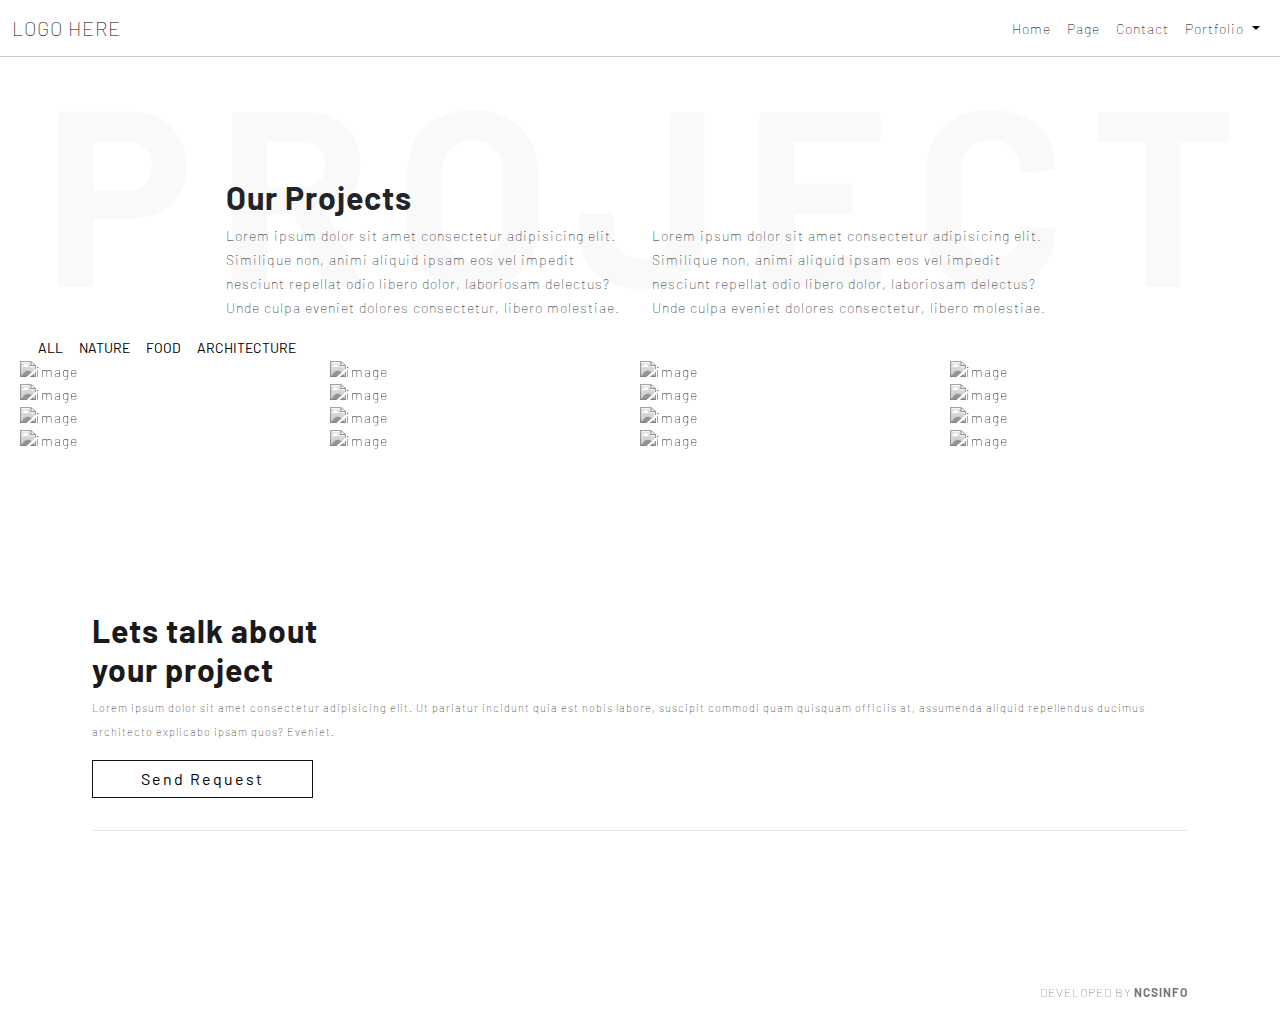
==== project/index.html @ e2e20deb "added page gallery effects" ====
<!DOCTYPE html>
<html>

<head>
  <meta name="viewport" content="width=device-width, initial-scale=1">
  <title>Page</title>
  <link rel="stylesheet" href="https://pro.fontawesome.com/releases/v5.10.0/css/all.css"
    integrity="sha384-AYmEC3Yw5cVb3ZcuHtOA93w35dYTsvhLPVnYs9eStHfGJvOvKxVfELGroGkvsg+p" crossorigin="anonymous" />
  <link rel="stylesheet" href="https://cdn.jsdelivr.net/npm/bootstrap@5.1.3/dist/css/bootstrap.min.css">
  <link rel="stylesheet" href="../css/animate.css">
  <link rel="stylesheet" href="../css/style.css">
  <link rel="stylesheet" href="../owl/assets/owl.carousel.min.css">
  <link rel="stylesheet" href="../owl/assets/owl.theme.default.min.css">
  <link rel="stylesheet" href="../css/juxtapose.css">
</head>

<body>

  <div class="page-wrapper">
    <nav class="navbar navbar-expand-lg navbar-light fixed-top color-transparent">
      <div class="container-fluid">
        <a class="navbar-brand" href="index.html">LOGO HERE</a>
        <button class="navbar-toggler ms-auto" type="button" data-bs-toggle="offcanvas"
          data-bs-target="#offcanvasExample" aria-controls="navbarSupportedContent" aria-expanded="false"
          aria-label="Toggle navigation">
          <span class="navbar-toggler-icon"></span>
        </button>
        <div class="collapse navbar-collapse" id="navbarSupportedContent">
          <ul class="navbar-nav ms-auto mb-2 mb-lg-0">
            <li class="nav-item">
              <a class="nav-link " href="../index.html">Home</a>
            </li>
            <li class="nav-item">
              <a class="nav-link active" aria-current="page" href="../page.html">Page</a>
            </li>
            <li class="nav-item">
              <a class="nav-link" href="../contact.html">Contact</a>
            </li>
            <li class="nav-item dropdown">
              <a class="nav-link dropdown-toggle" href="#" id="navbarDropdown" role="button" data-bs-toggle="dropdown" aria-expanded="false">
                Portfolio
              </a>
              <ul class="dropdown-menu" aria-labelledby="navbarDropdown">
                <li><a class="dropdown-item" href="../project/index.html">Project Page</a></li>
                <li><a class="dropdown-item" href="../project/details.html">Details Page</a></li>
                <li><hr class="dropdown-divider"></li>
                <li><a class="dropdown-item" href="#">Something else here</a></li>
              </ul>
            </li>
          </ul>
        </div>
      </div>
    </nav>

    <div class="offcanvas offcanvas-start" tabindex="-1" id="offcanvasExample" aria-labelledby="offcanvasExampleLabel">
      <div class="offcanvas-header">
        <h5 class="offcanvas-title" id="offcanvasExampleLabel">Offcanvas</h5>
        <button type="button" class="btn-close btn-close-white" data-bs-dismiss="offcanvas" aria-label="Close"></button>
      </div>
      <div class="offcanvas-body">
        <div class="position-absolute top-50 start-50 translate-middle">
          <ul class="offcanvasmenu">
            <li><a href="../index.html">Home</a></li>
            <li><a href="../page.html">Page</a></li>
            <li><a href="../contact.html">Contact</a></li>
            <li class="nav-item dropdown">
              <a class="nav-link dropdown-toggle" href="#" id="navbarDropdown" role="button" data-bs-toggle="dropdown" aria-expanded="false">
                Portfolio
              </a>
              <ul class="dropdown-menu" aria-labelledby="navbarDropdown">
                <li><a class="dropdown-item" href="../project/index.html">Project Page</a></li>
                <li><a class="dropdown-item" href="../project/details.html">Details Page</a></li>
                <li><hr class="dropdown-divider"></li>
                <li><a class="dropdown-item" href="#">Something else here</a></li>
              </ul>
            </li>
          </ul>
        </div>

      </div>
    </div>


    <div class="white-spacer section" data-color="transparent"></div>
    <div class="page-header section" data-color="white">
      <div class="page-title_bg">
        <div class="page-title_bg-split">
          <div class="line wow fadeInUp">P</div>
          <div class="line wow fadeInUp" data-wow-delay="0.3s">R</div>
          <div class="line wow fadeInUp" data-wow-delay="0.5s">O</div>
          <div class="line wow fadeInUp" data-wow-delay="0.7s">J</div>
          <div class="line wow fadeInUp" data-wow-delay="0.9s">E</div>
          <div class="line wow fadeInUp" data-wow-delay="1s">C</div>
          <div class="line wow fadeInUp" data-wow-delay="1.2s">T</div>
        </div>
      </div>


      <div class="page-content">
        <div class="container">
          <div class="row">
            <div class="col-md-6">
              <h2 class="wow fadeInUp">Our Projects</h2>
            </div>
          </div>
          <div class="row wow fadeInUp" data-wow-delay="0.3s">
            <div class="col-md-12 col-lg-6">
              <p>Lorem ipsum dolor sit amet consectetur adipisicing elit. Similique non, animi aliquid ipsam eos vel
                impedit nesciunt repellat odio libero dolor, laboriosam delectus? Unde culpa eveniet dolores
                consectetur, libero molestiae.</p>
              </p>
            </div>
            <div class="col-md-12 col-lg-6">
              <p>Lorem ipsum dolor sit amet consectetur adipisicing elit. Similique non, animi aliquid ipsam eos vel
                impedit nesciunt repellat odio libero dolor, laboriosam delectus? Unde culpa eveniet dolores
                consectetur, libero molestiae.</p>
              </p>
            </div>
          </div>
        </div>
        <div>
          <div class="filter filter-basic">
            <div class="filter-nav">
              <button class=" filter-button" data-filter="">All</button>
              <button class=" filter-button" data-filter="nature">Nature</button>
              <button class=" filter-button" data-filter="food">Food</button>
              <button class=" filter-button" data-filter="architecture">Architecture</button>
            </div>
            <div class="filter-gallery">
              <div class="row">
                <div class="col-md-3 m-0 p-0">
                  <div class="" data-category="nature">
                    <div class="item-content gallery-item">
                      <img src="https://mdbootstrap.com/img/Photos/Lightbox/Thumbnail/img%20(30).jpg" alt="image"
                        class="img-fluid">
                      <div class="img-info-overlay">
                        <div class="img-info-header">My Name Is</div>
                        <div class="img-info-subheader">Position</div>
                      </div>
                    </div>
                  </div>
                </div>
                <div class="col-md-3 m-0 p-0">
                  <div class="" data-category="architecture">
                    <div class="item-content gallery-item">
                      <img src="https://mdbootstrap.com/img/Photos/Lightbox/Thumbnail/img%20(1).jpg" alt="image"
                        class="img-fluid">
                      <div class="img-info-overlay">
                        <div class="img-info-header">My Name Is</div>
                        <div class="img-info-subheader">Position</div>
                      </div>
                    </div>
                  </div>
                </div>
                <div class="col-md-3 m-0 p-0">
                  <div class="" data-category="food">
                    <div class="item-content gallery-item">
                      <img src="https://mdbootstrap.com/img/Photos/Lightbox/Thumbnail/img%20(42).jpg" alt="image"
                        class="img-fluid">
                      <div class="img-info-overlay">
                        <div class="img-info-header">My Name Is</div>
                        <div class="img-info-subheader">Position</div>
                      </div>
                    </div>
                  </div>
                </div>
                <div class="col-md-3 m-0 p-0">
                  <div class="" data-category="architecture">
                    <div class="item-content gallery-item">
                      <img src="https://mdbootstrap.com/img/Photos/Lightbox/Thumbnail/img%20(2).jpg" alt="image"
                        class="img-fluid">
                      <div class="img-info-overlay">
                        <div class="img-info-header">My Name Is</div>
                        <div class="img-info-subheader">Position</div>
                      </div>
                    </div>
                  </div>
                </div>
                <div class="col-md-3 m-0 p-0">
                  <div class="" data-category="nature">
                    <div class="item-content gallery-item">
                      <img src="https://mdbootstrap.com/img/Photos/Lightbox/Thumbnail/img%20(114).jpg" alt="image"
                        class="img-fluid">
                      <div class="img-info-overlay">
                        <div class="img-info-header">My Name Is</div>
                        <div class="img-info-subheader">Position</div>
                      </div>
                    </div>
                  </div>
                </div>
                <div class="col-md-3 m-0 p-0">
                  <div class="" data-category="architecture">
                    <div class="item-content gallery-item">
                      <img src="https://mdbootstrap.com/img/Photos/Lightbox/Thumbnail/img%20(4).jpg" alt="image"
                        class="img-fluid">
                      <div class="img-info-overlay">
                        <div class="img-info-header">My Name Is</div>
                        <div class="img-info-subheader">Position</div>
                      </div>
                    </div>
                  </div>
                </div>
                <div class="col-md-3 m-0 p-0">
                  <div class="" data-category="architecture">
                    <div class="item-content gallery-item">
                      <img src="https://mdbootstrap.com/img/Photos/Lightbox/Thumbnail/img%20(6).jpg" alt="image"
                        class="img-fluid">
                      <div class="img-info-overlay">
                        <div class="img-info-header">My Name Is</div>
                        <div class="img-info-subheader">Position</div>
                      </div>
                    </div>
                  </div>
                </div>
                <div class="col-md-3 m-0 p-0">
                  <div class="" data-category="nature">
                    <div class="item-content gallery-item">
                      <img src="https://mdbootstrap.com/img/Photos/Lightbox/Thumbnail/img%20(115).jpg" alt="image"
                        class="img-fluid">
                      <div class="img-info-overlay">
                        <div class="img-info-header">My Name Is</div>
                        <div class="img-info-subheader">Position</div>
                      </div>
                    </div>
                  </div>
                </div>
                <div class="col-md-3 m-0 p-0">
                  <div class="" data-category="food">
                    <div class="item-content gallery-item">
                      <img src="https://mdbootstrap.com/img/Photos/Lightbox/Thumbnail/img%20(44).jpg" alt="image"
                        class="img-fluid">
                      <div class="img-info-overlay">
                        <div class="img-info-header">My Name Is</div>
                        <div class="img-info-subheader">Position</div>
                      </div>
                    </div>
                  </div>
                </div>
                <div class="col-md-3 m-0 p-0">
                  <div class="" data-category="architecture">
                    <div class="item-content gallery-item">
                      <img src="https://mdbootstrap.com/img/Photos/Lightbox/Thumbnail/img%20(5).jpg" alt="image"
                        class="img-fluid">
                      <div class="img-info-overlay">
                        <div class="img-info-header">My Name Is</div>
                        <div class="img-info-subheader">Position</div>
                      </div>
                    </div>
                  </div>
                </div>
                <div class="col-md-3 m-0 p-0">
                  <div class="" data-category="food">
                    <div class="item-content gallery-item">
                      <img src="https://mdbootstrap.com/img/Photos/Lightbox/Thumbnail/img%20(45).jpg" alt="image"
                        class="img-fluid">
                      <div class="img-info-overlay">
                        <div class="img-info-header">My Name Is</div>
                        <div class="img-info-subheader">Position</div>
                      </div>
                    </div>
                  </div>
                </div>
                <div class="col-md-3 m-0 p-0">
                  <div class="" data-category="food">
                    <div class="item-content gallery-item">
                      <img src="https://mdbootstrap.com/img/Photos/Lightbox/Thumbnail/img%20(46).jpg" alt="image"
                        class="img-fluid">
                      <div class="img-info-overlay">
                        <div class="img-info-header">My Name Is</div>
                        <div class="img-info-subheader">Position</div>
                      </div>
                    </div>
                  </div>
                </div>
                <div class="col-md-3 m-0 p-0">
                  <div class="" data-category="food">
                    <div class="item-content gallery-item">
                      <img src="https://mdbootstrap.com/img/Photos/Lightbox/Thumbnail/img%20(47).jpg" alt="image"
                        class="img-fluid">
                      <div class="img-info-overlay">
                        <div class="img-info-header">My Name Is</div>
                        <div class="img-info-subheader">Position</div>
                      </div>
                    </div>
                  </div>
                </div>
                <div class="col-md-3 m-0 p-0">
                  <div class="" data-category="nature">
                    <div class="item-content gallery-item">
                      <img src="https://mdbootstrap.com/img/Photos/Lightbox/Thumbnail/img%20(111).jpg" alt="image"
                        class="img-fluid">
                      <div class="img-info-overlay">
                        <div class="img-info-header">My Name Is</div>
                        <div class="img-info-subheader">Position</div>
                      </div>
                    </div>
                  </div>
                </div>
                <div class="col-md-3 m-0 p-0">
                  <div class="" data-category="architecture">
                    <div class="item-content gallery-item">
                      <img src="https://mdbootstrap.com/img/Photos/Lightbox/Thumbnail/img%20(3).jpg" alt="image"
                        class="img-fluid">
                      <div class="img-info-overlay">
                        <div class="img-info-header">My Name Is</div>
                        <div class="img-info-subheader">Position</div>
                      </div>
                    </div>
                  </div>
                </div>
                <div class="col-md-3 m-0 p-0">
                  <div class="" data-category="nature">
                    <div class="item-content gallery-item">
                      <img src="https://mdbootstrap.com/img/Photos/Lightbox/Thumbnail/img%20(112).jpg" alt="image"
                        class="img-fluid">
                      <div class="img-info-overlay">
                        <div class="img-info-header">My Name Is</div>
                        <div class="img-info-subheader">Position</div>
                      </div>
                    </div>
                  </div>
                </div>
              </div>
            </div>
          </div>
        </div>
      </div>
    </div>

    <div class="page-footer">
      <div class="container-fluid">
        <div class="row">
          <div class="col md-12">
            <h2 class="wow fadeInUp">Lets talk about <br>your project</h2>
            <p class="wow fadeInUp">Lorem ipsum dolor sit amet consectetur adipisicing elit. Ut pariatur incidunt quia
              est nobis labore, suscipit commodi quam quisquam officiis at, assumenda aliquid repellendus ducimus
              architecto explicabo ipsam quos? Eveniet.</p>

            <button class="btn btn-empire">Send Request</button>
          </div>

        </div>
        <div class="row">
          <div class="col-md-12">
            <div class="footer-link">
              <ul class="footer-lists wow fadeInUp">
                <li><a href="#">Privacy Policy</a></li>
                <li><a href="#">Term of use</a></li>
              </ul>
            </div>
            <div class="footer-copy">
              <div class="footer-address wow fadeInUp">
                <p>Lorem ipsum dolor sit amet consectetur adipisicing elit. Distinctio sapiente adipisci nulla ex
                  voluptas expedita tempore illo ad, molestias, aspernatur ea alias iusto incidunt eaque nostrum, minima
                  vitae! Doloribus, dolores.</p>
                <div class="copyright">
                  COPYRIGHT 2021. ALL RIGHTS RESERVED
                </div>
              </div>
              <div class="footer-dev">Developed By<span> NCSINFO</span></div>
            </div>
          </div>

        </div>
      </div>
    </div>
  </div> <!-- End of Wrapper-->


  <script src="https://code.jquery.com/jquery-3.6.0.min.js"
    integrity="sha256-/xUj+3OJU5yExlq6GSYGSHk7tPXikynS7ogEvDej/m4=" crossorigin="anonymous"></script>
  <script src="https://cdn.jsdelivr.net/npm/bootstrap@5.1.3/dist/js/bootstrap.bundle.min.js"></script>
  <script src="../js/wow.min.js"></script>
  <script src="../js/script.js"></script>
  <script>
    wow = new WOW({
      animateClass: 'animated',
      offset: 100,
      callback: function (box) {
        console.log("WOW: animating <" + box.tagName.toLowerCase() + ">")
      }
    });
    wow.init();
  </script>

  <script>
    $('.filter-button').on('click', (e) => {
      const filter = $(e.target).attr('data-filter');
      console.log(filter);



      // $('.filter-button').removeClass('active');


      const items = $('.item-content').parent();
      for (item of items) {
        if (filter == '') {

          $(item).addClass('wow fadeIn');
          $(item).parent().addClass('wow fadeIn');
          $(item).removeClass('d-none');
          $(item).parent().removeClass('d-none');


          console.log('x');


        } else if ($(item).attr('data-category') == filter) {
          $(item).addClass('wow fadeIn');
          $(item).parent().addClass('wow fadeIn');
          $(item).removeClass('d-none');
          $(item).parent().removeClass('d-none');



        } else {
          $(item).addClass('d-none');
          $(item).parent().addClass('d-none');
          $(item).removeClass('wow fadeIn');
          $(item).parent().removeClass('wow fadeIn');
        }
      }
    });
  </script>
</body>

</html>
---- css/style.css ----
@import url("https://fonts.googleapis.com/css2?family=Advent+Pro:wght@100;400;700&display=swap");
@import url("https://fonts.googleapis.com/css2?family=Barlow:wght@100;400;700&display=swap");
/*===================================
  * Owl Carousel
  ===================================*/
.owl-full .item {
  height: 100vh;
  background-position: center;
  background-repeat: no-repeat;
  background-size: cover;
  background-blend-mode: multiply;
  background-color: rgba(0, 0, 0, 0.7);
  color: white;
}

.video-overlay {
  height: 100%;
  width: 100%;
  overflow: hidden;
}

.video-overlay video {
  -webkit-transform: scale(1.2);
          transform: scale(1.2);
}

.slider-overlay {
  position: absolute;
  top: 0;
  left: 0;
  height: 100%;
  width: 100%;
  -webkit-transition: 0.2s;
  transition: 0.2s;
}

.slider-overlay .slider-title {
  position: fixed;
  top: 20%;
  left: 10%;
}

.slider-overlay .slider-title h1 {
  font-size: 30px;
  font-weight: 700;
  -webkit-transition: 0.3s;
  transition: 0.3s;
}

.slider-overlay .slider-title h4 {
  -webkit-transition: 0.5s;
  transition: 0.5s;
  font-size: 16px;
}

.slider-hero .owl-dots .owl-dot button {
  text-align: center;
}

@media screen and (min-width: 768px) {
  .slider-overlay .slider-title {
    position: fixed;
    top: 40%;
    left: 10%;
  }
  .slider-overlay .slider-title h1 {
    font-size: 63px;
    font-weight: 700;
  }
  .clickHold {
    background: url(https://yodezeen.com/wp-content/uploads/2020/03/1.jpg);
    background-size: cover;
    background-position: center;
    background-clip: text;
    -webkit-background-clip: text;
    -webkit-text-fill-color: transparent;
  }
  .slider-overlay-clicked {
    background-color: white;
    color: black;
  }
  .slider-overlay-clicked h4 {
    letter-spacing: 5px;
  }
}

.slider-hero .owl-item.active h1 {
  -webkit-animation-duration: 1s;
  animation-duration: 1s;
  -webkit-animation-fill-mode: both;
  animation-fill-mode: both;
  -webkit-animation-name: fadeInDown;
          animation-name: fadeInDown;
  -webkit-animation-delay: 0.3s;
          animation-delay: 0.3s;
}

.slider-hero .owl-item.active h2 {
  -webkit-animation-duration: 1s;
  animation-duration: 1s;
  -webkit-animation-fill-mode: both;
  animation-fill-mode: both;
  -webkit-animation-name: fadeInDown;
          animation-name: fadeInDown;
  -webkit-animation-delay: 0.3s;
          animation-delay: 0.3s;
}

.slider-hero .owl-item.active h4 {
  -webkit-animation-duration: 1s;
  animation-duration: 1s;
  -webkit-animation-fill-mode: both;
  animation-fill-mode: both;
  -webkit-animation-name: fadeInUp;
          animation-name: fadeInUp;
  -webkit-animation-delay: 0.3s;
          animation-delay: 0.3s;
}

.slider-hero .owl-item.active .line {
  -webkit-animation-duration: 1s;
  animation-duration: 1s;
  -webkit-animation-fill-mode: both;
  animation-fill-mode: both;
  -webkit-animation-name: fadeInLeft;
          animation-name: fadeInLeft;
  -webkit-animation-delay: 0.3s;
          animation-delay: 0.3s;
}

.slider-hero .owl-dots {
  position: absolute;
  bottom: 5%;
  right: 5%;
}

.slider-hero .owl-dots .owl-dot {
  margin: 0px 5px;
}

.slider-hero .owl-dots .owl-dot button {
  background: none;
  border: none;
  padding: 0;
  color: #ffffff;
  font-size: 14px;
  cursor: pointer;
  opacity: 0.6;
  text-align: left;
}

.slider-hero .owl-dots .owl-dot button:focus {
  outline: none;
}

.slider-hero .owl-dots .owl-dot.active button {
  color: #ffffff;
  opacity: 1;
}

.slider-hero .owl-nav {
  position: absolute;
  bottom: 10%;
  right: 10%;
  background-color: orange;
}

.slider-page-gallery {
  position: relative;
  padding-top: 3rem;
  padding-bottom: 2rem;
}

.slider-page-gallery .owl-nav {
  display: -webkit-box;
  display: -ms-flexbox;
  display: flex;
  -webkit-box-align: center;
      -ms-flex-align: center;
          align-items: center;
  -webkit-box-pack: justify;
      -ms-flex-pack: justify;
          justify-content: space-between;
}

.slider-page-gallery .owl-nav button.owl-prev span {
  font-size: 30px;
}

.slider-page-gallery .owl-nav button.owl-next span {
  font-size: 30px;
}

.slider-page-gallery .owl-dots {
  display: -webkit-box;
  display: -ms-flexbox;
  display: flex;
  -webkit-box-pack: center;
      -ms-flex-pack: center;
          justify-content: center;
  margin-top: -25px;
  -webkit-box-align: center;
      -ms-flex-align: center;
          align-items: center;
}

.slider-page-gallery .owl-dots .owl-dot button {
  background: none;
  border: none;
  padding: 0 10px;
  color: #111111;
  font-size: 14px;
  cursor: pointer;
  opacity: 0.6;
  text-align: left;
}

.slider-page-gallery .owl-dots .owl-dot button:focus {
  outline: none;
}

.slider-page-gallery .owl-dots .owl-dot.active button {
  color: #111111;
  opacity: 1;
}

/*=============================
*           Company Lists
==============================*/
.company_bg {
  background-size: cover;
  background-repeat: no-repeat;
  height: 300px;
  width: 100%;
  min-height: 200px;
  background-position: center;
  -webkit-transition: 1s;
  transition: 1s;
  background-blend-mode: multiply;
  background-color: rgba(0, 0, 0, 0.7);
}

.carousel-item img {
  width: 100%;
}

.company {
  margin: 0;
}

.company_lists {
  position: absolute;
  top: 0;
  left: 0;
  height: 100%;
  width: 100%;
  overflow: hidden;
}

.company_lists .company_list--item {
  display: block;
  width: 100%;
  height: calc(100% / 3);
  position: relative;
}

.company_lists .card_mask {
  position: absolute;
  top: 0;
  left: 0;
  width: 100%;
  height: 100%;
  z-index: 2;
}

.company_lists .company_list--info {
  position: absolute;
  top: 50%;
  left: 5%;
  z-index: 3;
  -webkit-transform: translate(0, -50%);
          transform: translate(0, -50%);
  color: white;
}

.company_lists .company_list--info h2 {
  font-weight: 700;
}

.company_lists .company_list--info h5 {
  font-weight: 100;
  font-size: 12px;
  text-transform: uppercase;
}

@media screen and (min-width: 1200px) {
  h2 {
    font-weight: 700;
  }
  .title_bg {
    height: 100vh;
  }
  .title_bg-split {
    left: 50%;
    top: 50%;
    -webkit-transform: translate(-50%, -50%);
            transform: translate(-50%, -50%);
  }
  .title_bg-split .line {
    font-size: 300px !important;
    margin: 0 20PX;
  }
  .wrapper {
    padding: 150px;
  }
  .company__inner {
    position: relative;
    height: 100vh;
  }
  .company_bg {
    height: 100vh;
    position: absolute;
    top: 0;
    left: 0;
    width: 100%;
    opacity: 0;
    -webkit-transition: opacity 0.5s ease;
    transition: opacity 0.5s ease;
  }
  .company_img_active {
    opacity: 1;
    -webkit-transition: 0.5s;
    transition: 0.5s;
  }
  .company_lists {
    font-size: 0;
    letter-spacing: 0;
    width: 100%;
    position: absolute;
    top: 0;
    left: 0;
    z-index: 2;
    height: 100%;
    padding-left: 0;
    padding-right: 0;
  }
  .company_lists .company_list--item {
    display: inline-block;
    width: calc(100% / 3);
    height: 100%;
    position: relative;
    overflow: hidden;
    -webkit-backface-visibility: hidden;
    backface-visibility: hidden;
    background-position: center;
    background-size: cover;
  }
  .company_lists .company_list--item:first-child {
    border-right: 0.5px solid rgba(255, 255, 255, 0.3);
  }
  .company_lists .company_list--item:last-child {
    border-left: 0.5px solid rgba(255, 255, 255, 0.3);
  }
  .company_lists .company_list--item:hover {
    -webkit-transition: 2s;
    transition: 2s;
  }
  .company_lists .company_list--item_bg {
    top: 0;
    left: 0;
    width: 300%;
    height: 100%;
    z-index: -2;
    -webkit-transition: opacity 1s ease;
    transition: opacity 1s ease;
    overflow: hidden;
    opacity: 1;
    background-size: 100%;
    background-repeat: no-repeat;
    background-blend-mode: multiply;
    background-color: rgba(0, 0, 0, 0.7);
  }
  .company_lists .company_list--item_bg:first-child {
    background-position: right;
  }
  .company_lists .company_list--item_bg:nth-child(1) {
    background-position: center;
  }
  .company_lists .company_list--item_bg:last-child {
    background-position: right;
  }
  .company_lists .company_list--info {
    width: 100%;
    text-align: center;
    color: #fff;
    min-height: 62px;
    -webkit-transition: opacity 0.5s ease;
    transition: opacity 0.5s ease;
    position: absolute;
    top: calc(50% - 16px);
    left: 0;
    padding: 0 30px;
  }
  .company_list--item:after {
    content: '';
    position: absolute;
    top: 0;
    left: calc((100% / 3) * 2);
    width: 1px;
    height: 100%;
    background-color: rgba(255, 255, 255, 0);
    z-index: 3;
    -webkit-transition: all 0.5s ease;
    transition: all 0.5s ease;
  }
  .company_list--item:before {
    content: '';
    position: absolute;
    top: 0;
    left: calc(100% / 3);
    width: 1px;
    height: 100%;
    background-color: rgba(255, 255, 255, 0);
    z-index: 3;
    -webkit-transition: all 0.5s ease;
    transition: all 0.5s ease;
  }
}

/*=============================
*           Career
==============================*/
.career_title {
  font-weight: 700;
  letter-spacing: 0;
}

.career_position {
  letter-spacing: 1px;
}

/*=================================
*   Navigation Effects
=================================*/
.navbar {
  background-color: transparent;
  -webkit-transition: 0.5s;
  transition: 0.5s;
}

/* panel styles */
.panel {
  /* min height incase content is higher than window height */
  min-height: 100vh;
  display: -webkit-box;
  display: -ms-flexbox;
  display: flex;
  -ms-flex-pack: distribute;
      justify-content: space-around;
  -webkit-box-align: center;
      -ms-flex-align: center;
          align-items: center;
  font-family: sans-serif;
  /* outline: 10px solid hotpink; */
  /* turn above on to see the edge of panels */
}

/* colours */
.color-white {
  background-color: #ffffff;
  border-bottom: 0.5px solid rgba(0, 0, 0, 0.2);
}

.color-white a {
  color: black !important;
}

.color-black {
  background-color: #111111 !important;
  border-bottom: 0.5px solid rgba(0, 0, 0, 0.8);
}

.color-black a {
  color: white !important;
}

.color-transparent {
  background-color: transparent;
}

.page-header {
  margin-top: 3rem;
}

.page-title_bg {
  position: relative;
}

.page-title_bg .page-title_bg-split {
  display: none;
}

.white-spacer {
  padding-top: 150px;
}

.section {
  padding-right: 2rem;
  padding-left: 2rem;
}

.section-full-width {
  padding-right: 0;
  padding-left: 0;
}

.section-auto-height {
  height: auto !important;
}

.page-footer {
  background-color: white;
  color: #1a1a1a;
  padding: 5rem 2rem 1rem 2rem;
  font-size: 11px;
}

.page-footer .footer-link {
  margin-top: 2rem;
  padding-top: 1rem;
  border-top: 1px solid rgba(0, 0, 0, 0.1);
}

.page-footer .footer-link .footer-lists {
  margin-left: -30px;
}

.page-footer .footer-link .footer-lists li {
  display: block;
  padding-right: 5px;
  font-size: 11px;
}

.page-footer .footer-link .footer-lists li a {
  text-decoration: none;
  color: #111111;
}

.page-footer .footer-copy {
  display: block;
}

.page-footer .footer-copy .footer-dev {
  font-size: 12px;
  font-weight: 100;
  opacity: 0.6;
  text-transform: uppercase;
}

.page-footer .footer-copy .footer-dev span {
  font-weight: 700;
}

.gallery-item {
  position: relative;
  overflow: hidden !important;
}

.gallery-item img {
  -webkit-filter: grayscale(100%);
          filter: grayscale(100%);
  -webkit-transition: 0.3s ease-in-out;
  transition: 0.3s ease-in-out;
}

.gallery-item .img-info-overlay {
  position: absolute;
  bottom: -50px;
  left: 10px;
  color: white;
  -webkit-transition: 0.5s ease-in-out;
  transition: 0.5s ease-in-out;
  overflow: hidden;
}

.gallery-item .img-info-overlay .img-info-header {
  font-weight: 700;
}

.gallery-item .img-info-overlay .img-info-subheader {
  font-weight: 400;
  color: grey;
}

.gallery-item:hover img {
  -webkit-filter: grayscale(0);
          filter: grayscale(0);
}

.gallery-item:hover .img-info-overlay {
  bottom: 10px;
}

@media screen and (min-width: 768px) {
  .white-spacer {
    padding-top: 50px;
  }
  .page-header {
    margin-top: 3rem;
  }
  .page-title_bg {
    display: -webkit-box;
    display: -ms-flexbox;
    display: flex;
    position: absolute;
    left: 0;
    top: 0;
    z-index: -1;
    opacity: .02;
    width: 100%;
    color: #000000;
    -webkit-box-pack: justify;
        -ms-flex-pack: justify;
            justify-content: space-between;
  }
  .page-title_bg::before {
    content: "";
    margin-left: 2rem;
  }
  .page-title_bg::after {
    content: "";
    margin-right: 2rem;
  }
  .page-title_bg .page-title_bg-split {
    display: block;
  }
  .page-title_bg .line {
    display: inline-block;
    font-size: 185px;
    padding: 0 10px;
    font-weight: 700;
  }
  h2 {
    font-weight: 700;
  }
  .page-content {
    padding-top: 5rem;
    padding-bottom: 5rem;
  }
  .page-content .container {
    width: 70%;
  }
  .page-footer {
    padding: 5rem 5rem 1rem 5rem;
  }
  .page-footer .footer-copy {
    display: -webkit-box;
    display: -ms-flexbox;
    display: flex;
    -webkit-box-pack: justify;
        -ms-flex-pack: justify;
            justify-content: space-between;
    -webkit-box-align: end;
        -ms-flex-align: end;
            align-items: flex-end;
  }
  .page-footer .footer-copy .footer-address {
    max-width: 500px;
  }
}

@media screen and (min-width: 900px) {
  .page-title_bg .line {
    font-size: 200px;
  }
}

@media screen and (min-width: 1000px) {
  .page-title_bg .line {
    font-size: 250px;
    letter-spacing: 10px;
  }
}

@media screen and (min-width: 1200px) {
  .page-title_bg .line {
    font-size: 250px;
    letter-spacing: 0;
  }
}

/*=============================
*           Footer
==============================*/
.contact-footer {
  height: 100vh;
  background-color: #111111 !important;
}

footer {
  overflow: hidden;
  position: relative;
  background-color: #111111;
  color: white;
  display: block;
}

footer .footer_content {
  padding-top: 3rem;
  padding-bottom: 3rem;
  border-bottom: 1px solid #303030;
  margin-bottom: 3rem;
}

footer .footer_content h5 {
  font-size: 12px;
  color: #303030;
}

footer .footer_content .footer-info {
  font-size: 12px;
  color: white;
}

footer .header-split {
  font-size: 30px;
  font-weight: 400;
  letter-spacing: 0;
}

footer .footer__maps {
  background-color: #111111;
  overflow: hidden;
}

footer .footer__maps .cssmap-container {
  position: absolute;
  bottom: 10%;
  right: 0;
  opacity: 0.1;
  pointer-events: none;
}

footer .footer__maps #demo-markers {
  display: none;
}

footer .footer_copy {
  background: -webkit-gradient(linear, left bottom, left top, from(#111111), color-stop(50%, #111111), color-stop(70%, rgba(17, 17, 17, 0.9)), to(rgba(17, 17, 17, 0)));
  background: linear-gradient(to top, #111111 0%, #111111 50%, rgba(17, 17, 17, 0.9) 70%, rgba(17, 17, 17, 0) 100%);
  font-size: 12px;
  letter-spacing: 2px;
}

footer .footer_copy h4 {
  font-size: 12px;
  text-transform: uppercase;
}

footer .footer_copy h5 {
  font-size: 12px;
  color: #303030;
}

footer .footer_copy .footer-info {
  font-size: 12px;
  color: white;
}

footer .footer-title,
footer .footer-info {
  cursor: pointer;
}

@media screen and (min-width: 548px) {
  .cssmap-650 .continents {
    height: 100px;
    overflow: hidden;
  }
}

@media screen and (max-width: 767px) {
  .footer {
    position: relative;
  }
  .footer .footer__maps {
    position: relative;
    height: 200px;
    overflow: hidden !important;
    overflow: hidden;
  }
  .footer .footer__maps .cssmap-container {
    position: absolute;
    right: 0;
    opacity: 0.1;
    pointer-events: none;
  }
  .cssmap-650 .continents {
    height: 174px;
  }
}

@media screen and (min-width: 768px) {
  .footer {
    position: relative;
  }
  .footer .footer__maps {
    position: relative;
    height: 170px;
    overflow: hidden !important;
    overflow: hidden;
  }
  .footer .footer__maps .cssmap-container {
    position: absolute;
    right: 0;
    opacity: 0.1;
    pointer-events: none;
  }
  .cssmap-650 .continents {
    height: 174px;
  }
}

@media screen and (min-width: 900px) {
  footer {
    padding: 3rem;
    position: relative;
  }
  footer .footer__maps .cssmap-container {
    position: relative;
    pointer-events: inherit;
    opacity: 1;
  }
  footer .footer__maps #demo-markers {
    display: block;
  }
  footer .footer_copy {
    width: 100%;
    background: -webkit-gradient(linear, left bottom, left top, from(#111111), color-stop(50%, #111111), color-stop(70%, rgba(17, 17, 17, 0.9)), to(rgba(17, 17, 17, 0)));
    background: linear-gradient(to top, #111111 0%, #111111 50%, rgba(17, 17, 17, 0.9) 70%, rgba(17, 17, 17, 0) 100%);
    position: absolute;
    left: 0;
    bottom: 0;
    z-index: 5;
  }
  footer .footer_content {
    border-bottom: transparent;
    padding-bottom: 0;
    margin-bottom: 0;
  }
}

body {
  font-family: 'Barlow', sans-serif;
  font-weight: 100;
  letter-spacing: 1px;
  font-size: 14px;
}

p {
  line-height: 1.5rem;
}

.bg-dark {
  background-color: #111111 !important;
}

.offcanvas-start {
  width: 100%;
  background-color: #111111;
}

.offcanvasmenu li {
  list-style-type: none;
  text-align: center;
}

.offcanvasmenu li a {
  text-decoration: none;
  color: white;
  font-size: 25px;
  font-weight: 700;
  letter-spacing: 5px;
}

#hero {
  height: 100vh;
}

.overlay {
  height: 100%;
  width: 100%;
  display: none;
  position: fixed;
  z-index: 1;
  top: 0;
  left: 0;
  background-color: black;
  background-color: rgba(0, 0, 0, 0.9);
}

.overlay-content {
  position: relative;
  top: 25%;
  width: 100%;
  text-align: center;
  margin-top: 30px;
}

.overlay a {
  padding: 8px;
  text-decoration: none;
  font-size: 36px;
  color: #818181;
  display: block;
  -webkit-transition: 0.3s;
  transition: 0.3s;
}

.overlay a:hover,
.overlay a:focus {
  color: #f1f1f1;
}

.overlay .closebtn {
  position: absolute;
  top: 20px;
  right: 45px;
  font-size: 60px;
}

button:focus {
  outline: 0 !important;
}

@media screen and (max-height: 450px) {
  .overlay a {
    font-size: 20px;
  }
  .overlay .closebtn {
    font-size: 40px;
    top: 15px;
    right: 35px;
  }
}

/*=============================
*           SECTION
==============================*/
section {
  position: relative;
  min-height: 100vh;
}

.title_bg {
  height: 100vh;
  position: relative;
}

.title_bg .title_bg-split {
  display: none;
  position: absolute;
  left: 50%;
  top: 20%;
  -webkit-transform: translate(-50%, -20%);
          transform: translate(-50%, -20%);
  z-index: 1;
  opacity: .02;
  width: 100%;
  color: #000000;
  text-align: center;
}

.title_bg .title_bg-split .line {
  display: inline-block;
  font-size: 90px;
  padding: 0 10px;
  font-weight: 700;
}

.about h2,
.career h2 {
  color: #111111 !important;
}

.about p,
.career p {
  color: #111111 !important;
  opacity: 0.6;
}

/*========================
=       Center Items
========================*/
.wrapper-center {
  position: absolute;
  top: 50%;
  left: 50%;
  width: 100%;
  -webkit-transform: translate(-50%, -50%);
          transform: translate(-50%, -50%);
}

@media screen and (min-width: 1000px) {
  .wrapper-center {
    width: 900px;
  }
}

/*=================================
=       Standard Screen Override
==================================*/
@media screen and (min-width: 768px) {
  /*=============================
*           Scroll
==============================*/
  .scroll {
    position: absolute;
    top: 20px;
    left: 50%;
    width: 1px;
    height: 88px;
    z-index: 1000;
    overflow: hidden;
    background-color: #e0e0e0;
  }
  .scroll:before {
    content: '';
    position: absolute;
    width: 100%;
    height: 100%;
    background-color: #e0e0e0;
    top: -100%;
    left: 0;
    z-index: 1001;
  }
  .scroll-animated {
    position: absolute;
    top: -100px;
    left: 50%;
    width: 1px;
    height: 88px;
    z-index: 1000;
    overflow: hidden;
    background-color: #e0e0e0;
    -webkit-animation-name: scroll;
            animation-name: scroll;
    -webkit-animation-duration: 2.2s;
            animation-duration: 2.2s;
    -webkit-animation-timing-function: cubic-bezier(0.15, 0.41, 0.69, 0.94);
            animation-timing-function: cubic-bezier(0.15, 0.41, 0.69, 0.94);
    -webkit-animation-iteration-count: infinite;
            animation-iteration-count: infinite;
  }
  .scroll-animated:before {
    content: '';
    position: absolute;
    width: 100%;
    height: 100%;
    background-color: #e0e0e0;
    top: -100%;
    left: 0;
    z-index: 1001;
  }
  @-webkit-keyframes scroll {
    0% {
      height: 0px;
      opacity: 0;
    }
    10% {
      -webkit-transform: translateY(0);
              transform: translateY(0);
      opacity: 1;
    }
    100% {
      -webkit-transform: translateY(15px);
              transform: translateY(15px);
      height: 88px;
      opacity: 0;
    }
  }
  @keyframes scroll {
    0% {
      height: 0px;
      opacity: 0;
    }
    10% {
      -webkit-transform: translateY(0);
              transform: translateY(0);
      opacity: 1;
    }
    100% {
      -webkit-transform: translateY(15px);
              transform: translateY(15px);
      height: 88px;
      opacity: 0;
    }
  }
  .title_bg .title_bg-split {
    display: block;
  }
  .title_bg .title_bg-split .line {
    font-size: 200px;
  }
  .container {
    max-width: 900px;
    margin: 0 auto;
  }
}

/*=============================
*  Modal Full Screen Override
==============================*/
.modal-dialog .modal-body,
.modal-dialog .modal-header {
  background: #111111;
  border: none;
}

.btn-close {
  color: white !important;
}

.modal-form {
  color: white;
  max-width: 600px;
  position: absolute;
  top: 50%;
  left: 50%;
  -webkit-transform: translate(-50%, -50%);
          transform: translate(-50%, -50%);
}

.modal-form .form-control {
  border-radius: 0 !important;
  background: transparent !important;
  border: 0;
  border-bottom: 0.3px solid #ffffff;
  color: white;
}

.btn {
  outline: none;
  border-radius: 0;
  border-top-color: #111111;
  border-right-color: #111111;
  border-bottom-color: #111111;
  border-left-color: #111111;
}

.btn-empire {
  padding-left: 3rem;
  padding-right: 3rem;
  background-color: transparent;
  color: #000000;
  letter-spacing: 2px;
  outline: 0;
  -webkit-transition: background-color 1s;
  transition: background-color 1s;
}

.btn-empire:hover {
  color: white;
  background-color: #000000;
}

.btn-empire.theme-white {
  color: white;
  border: 1px solid white;
}

.btn-empire.theme-white:hover {
  background-color: white;
  color: #111111;
}

.ml6 {
  position: relative;
  font-weight: 900;
  font-size: 3.3em;
}

.ml6 .text-wrapper {
  position: relative;
  display: inline-block;
  padding-top: 0.2em;
  padding-right: 0.05em;
  padding-bottom: 0.1em;
  overflow: hidden;
}

.ml6 .letter {
  display: inline-block;
  line-height: 1em;
}

/*
  CLick EFFECT
  */
div.clickEffect {
  position: fixed;
  -webkit-box-sizing: border-box;
          box-sizing: border-box;
  border-style: solid;
  border-color: #000000;
  border-radius: 50%;
  -webkit-animation: clickEffect 0.4s ease-out;
          animation: clickEffect 0.4s ease-out;
  z-index: 99999;
}

@-webkit-keyframes clickEffect {
  0% {
    opacity: 1;
    width: 0.5em;
    height: 0.5em;
    margin: -0.25em;
    border-width: 0.5rem;
  }
  100% {
    opacity: 0.2;
    width: 15em;
    height: 15em;
    margin: -7.5em;
    border-width: 0.03rem;
  }
}

@keyframes clickEffect {
  0% {
    opacity: 1;
    width: 0.5em;
    height: 0.5em;
    margin: -0.25em;
    border-width: 0.5rem;
  }
  100% {
    opacity: 0.2;
    width: 15em;
    height: 15em;
    margin: -7.5em;
    border-width: 0.03rem;
  }
}

/**
* Image Compare
*/
.juxtapose img {
  width: 100%;
}

/**
*   Gallery Filter
*/
.filter-button {
  border: none;
  background-color: transparent;
  text-transform: uppercase;
}

.filter-button.active {
  font-weight: 700;
}

/**
* Project Pages
*/
.project-hero {
  background-image: url(https://picsum.photos/1280/1024?pic=3);
  height: 50vh;
  background-size: cover;
  background-position: center;
}

.project-hero .project-header {
  position: relative;
  height: 100%;
  width: 100%;
}

.project-hero .project-header .project-title {
  position: absolute;
  left: 50%;
  bottom: 5%;
  -webkit-transform: translateX(-50%);
          transform: translateX(-50%);
}

.project-hero .project-header .project-title h1 {
  color: white;
  text-shadow: 2px 2px 3px #111111;
}

.centered-content {
  padding-top: 3rem;
  padding-bottom: 3rem;
}

@media screen and (min-width: 768px) {
  .centered-content {
    position: relative;
    height: 100%;
  }
  .centered-content .center-div {
    position: absolute;
    top: 50%;
    left: 0;
    padding: 5rem;
    -webkit-transform: translateY(-50%);
            transform: translateY(-50%);
  }
}
/*# sourceMappingURL=style.css.map */
---- css/juxtapose.css ----
/* juxtapose - v1.2.2 - 2020-09-03
 * Copyright (c) 2020 Alex Duner and Northwestern University Knight Lab
 */
div.juxtapose {
	width: 100%;
	font-family: Helvetica, Arial, sans-serif;
}

div.jx-slider {
	width: 100%;
	height: 100%;
	position: relative;
	overflow: hidden;
	cursor: pointer;
	color: #f3f3f3;
}


div.jx-handle {
	position: absolute;
	height: 100%;
	width: 40px;
	cursor: col-resize;
	z-index: 15;
	margin-left: -20px;
}

.vertical div.jx-handle {
	height: 40px;
	width: 100%;
	cursor: row-resize;
	margin-top: -20px;
	margin-left: 0;
}

div.jx-control {
	height: 100%;
	margin-right: auto;
	margin-left: auto;
	width: 3px;
	background-color: currentColor;
}

.vertical div.jx-control {
	height: 3px;
	width: 100%;
	background-color: currentColor;
	position: relative;
	top: 50%;
	transform: translateY(-50%);
}

div.jx-controller {
	position: absolute;
	margin: auto;
	top: 0;
	bottom: 0;
	height: 60px;
	width: 9px;
	margin-left: -3px;
	background-color: currentColor;
}

.vertical div.jx-controller {
	height: 9px;
	width: 100px;
	margin-left: auto;
	margin-right: auto;
	top: -3px;
	position: relative;
}

div.jx-arrow {
	position: absolute;
	margin: auto;
	top: 0;
	bottom: 0;
	width: 0;
	height: 0;
	transition: all .2s ease;
}

.vertical div.jx-arrow {
	position: absolute;
	margin: 0 auto;
	left: 0;
	right: 0;
	width: 0;
	height: 0;
	transition: all .2s ease;
}


div.jx-arrow.jx-left {
	left: 2px;
	border-style: solid;
	border-width: 8px 8px 8px 0;
	border-color: transparent currentColor transparent transparent;
}

div.jx-arrow.jx-right {
	right: 2px;
	border-style: solid;
	border-width: 8px 0 8px 8px;
	border-color: transparent transparent transparent currentColor;
}

.vertical div.jx-arrow.jx-left {
	left: 0px;
	top: 2px;
	border-style: solid;
	border-width: 0px 8px 8px 8px;
	border-color: transparent transparent currentColor transparent;
}

.vertical div.jx-arrow.jx-right {
	right: 0px;
	top: auto;
	bottom: 2px;
	border-style: solid;
	border-width: 8px 8px 0 8px;
	border-color: currentColor transparent transparent transparent;
}

div.jx-handle:hover div.jx-arrow.jx-left,
div.jx-handle:active div.jx-arrow.jx-left {
	left: -1px;
}

div.jx-handle:hover div.jx-arrow.jx-right,
div.jx-handle:active div.jx-arrow.jx-right {
	right: -1px;
}

.vertical div.jx-handle:hover div.jx-arrow.jx-left,
.vertical div.jx-handle:active div.jx-arrow.jx-left {
	left: 0px;
	top: 0px;
}

.vertical div.jx-handle:hover div.jx-arrow.jx-right,
.vertical div.jx-handle:active div.jx-arrow.jx-right {
	right: 0px;
	bottom: 0px;
}


div.jx-image {
	position: absolute;
	height: 100%;
	display: inline-block;
	top: 0;
	overflow: hidden;
	-webkit-backface-visibility: hidden;
}

.vertical div.jx-image {
	width: 100%;
	left: 0;
	top: auto;
}

div.jx-image img {
	height: 100%;
	width: auto;
	z-index: 5;
	position: absolute;
	margin-bottom: 0;

	max-height: none;
	max-width: none;
	max-height: initial;
	max-width: initial;
}

.vertical div.jx-image img {
	height: auto;
	width: 100%;
}

div.jx-image.jx-left {
	left: 0;
	background-position: left;
}

div.jx-image.jx-left img {
	left: 0;
}

div.jx-image.jx-right {
	right: 0;
	background-position: right;
}

div.jx-image.jx-right img {
	right: 0;
	bottom: 0;
}


.veritcal div.jx-image.jx-left {
	top: 0;
	background-position: top;
}

.veritcal div.jx-image.jx-left img {
	top: 0;
}

.vertical div.jx-image.jx-right {
	bottom: 0;
	background-position: bottom;
}

.veritcal div.jx-image.jx-right img {
	bottom: 0;
}


div.jx-image div.jx-label {
	font-size: 1em;
	padding: .25em .75em;
	position: relative;
	display: inline-block;
	top: 0;
	background-color: #000; /* IE 8 */
	background-color: rgba(0,0,0,.7);
	color: white;
	z-index: 10;
	white-space: nowrap;
	line-height: 18px;
	vertical-align: middle;
}

div.jx-image.jx-left div.jx-label {
	float: left;
	left: 0;
}

div.jx-image.jx-right div.jx-label {
	float: right;
	right: 0;
}

.vertical div.jx-image div.jx-label {
	display: table;
	position: absolute;
}

.vertical div.jx-image.jx-right div.jx-label {
	left: 0;
	bottom: 0;
	top: auto;
}

div.jx-credit {
	line-height: 1.1;
	font-size: 0.75em;
}

div.jx-credit em {
	font-weight: bold;
	font-style: normal;
}


/* Animation */

div.jx-image.transition {
	transition: width .5s ease;
}

div.jx-handle.transition {
	transition: left .5s ease;
}

.vertical div.jx-image.transition {
	transition: height .5s ease;
}

.vertical div.jx-handle.transition {
	transition: top .5s ease;
}

/* Knight Lab Credit */
a.jx-knightlab {
	background-color: #000; /* IE 8 */
	background-color: rgba(0,0,0,.25);
	bottom: 0;
	display: table;
	height: 14px;
	line-height: 14px;
	padding: 1px 4px 1px 5px;
	position: absolute;
	right: 0;
	text-decoration: none;
	z-index: 10;
}

a.jx-knightlab div.knightlab-logo {
	display: inline-block;
	vertical-align: middle;
	height: 8px;
	width: 8px;
	background-color: #c34528;
	transform: rotate(45deg);
	-ms-transform: rotate(45deg);
	-webkit-transform: rotate(45deg);
	top: -1.25px;
	position: relative;
	cursor: pointer;
}

a.jx-knightlab:hover {
	background-color: #000; /* IE 8 */
	background-color: rgba(0,0,0,.35);
}
a.jx-knightlab:hover div.knightlab-logo {
	background-color: #ce4d28;
}

a.jx-knightlab span.juxtapose-name {
	display: table-cell;
	margin: 0;
	padding: 0;
	font-family: Helvetica, Arial, sans-serif;
	font-weight: 300;
	color: white;
	font-size: 10px;
	padding-left: 0.375em;
	vertical-align: middle;
	line-height: normal;
	text-shadow: none;
}

/* keyboard accessibility */
div.jx-controller:focus,
div.jx-image.jx-left div.jx-label:focus,
div.jx-image.jx-right div.jx-label:focus,
a.jx-knightlab:focus {
	background: #eae34a;
	color: #000;
}
a.jx-knightlab:focus span.juxtapose-name{
	color: #000;
	border: none;
}
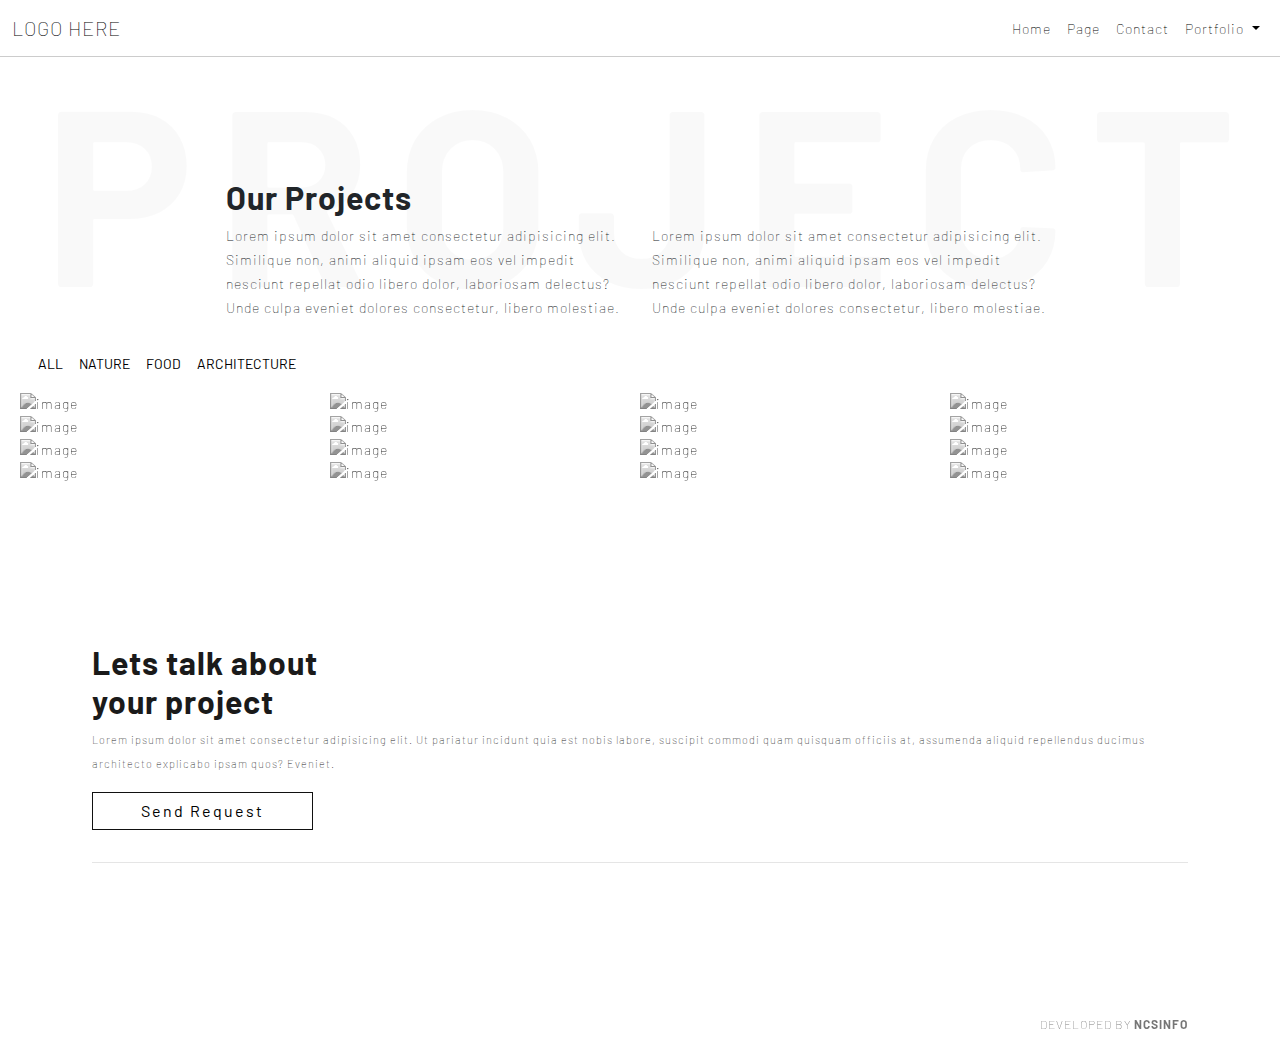
==== commit 20773ab1: "added page gallery effects" ====
--- a/project/index.html
+++ b/project/index.html
@@ -19,9 +19,9 @@
   <div class="page-wrapper">
     <nav class="navbar navbar-expand-lg navbar-light fixed-top color-transparent">
       <div class="container-fluid">
-        <a class="navbar-brand" href="index.html">LOGO HERE</a>
+        <a class="navbar-brand" href="../index.html">LOGO HERE</a>
         <button class="navbar-toggler ms-auto" type="button" data-bs-toggle="offcanvas"
-          data-bs-target="#offcanvasExample" aria-controls="navbarSupportedContent" aria-expanded="false"
+          data-bs-target="#offnavigation" aria-controls="navbarSupportedContent" aria-expanded="false"
           aria-label="Toggle navigation">
           <span class="navbar-toggler-icon"></span>
         </button>
@@ -34,15 +34,15 @@
               <a class="nav-link active" aria-current="page" href="../page.html">Page</a>
             </li>
             <li class="nav-item">
-              <a class="nav-link" href="../contact.html">Contact</a>
+              <a class="nav-link" href="..//contact.html">Contact</a>
             </li>
             <li class="nav-item dropdown">
               <a class="nav-link dropdown-toggle" href="#" id="navbarDropdown" role="button" data-bs-toggle="dropdown" aria-expanded="false">
                 Portfolio
               </a>
               <ul class="dropdown-menu" aria-labelledby="navbarDropdown">
-                <li><a class="dropdown-item" href="../project/index.html">Project Page</a></li>
-                <li><a class="dropdown-item" href="../project/details.html">Details Page</a></li>
+                <li><a class="dropdown-item" href="..//project/index.html">Project Page</a></li>
+                <li><a class="dropdown-item" href="..//project/details.html">Details Page</a></li>
                 <li><hr class="dropdown-divider"></li>
                 <li><a class="dropdown-item" href="#">Something else here</a></li>
               </ul>
@@ -52,9 +52,9 @@
       </div>
     </nav>
 
-    <div class="offcanvas offcanvas-start" tabindex="-1" id="offcanvasExample" aria-labelledby="offcanvasExampleLabel">
+    <div class="offcanvas offcanvas-start" tabindex="-1" id="offnavigation" aria-labelledby="offnavigationLabel">
       <div class="offcanvas-header">
-        <h5 class="offcanvas-title" id="offcanvasExampleLabel">Offcanvas</h5>
+        <h5 class="offcanvas-title" id="offnavigationLabel">Offcanvas</h5>
         <button type="button" class="btn-close btn-close-white" data-bs-dismiss="offcanvas" aria-label="Close"></button>
       </div>
       <div class="offcanvas-body">
@@ -128,7 +128,7 @@
             </div>
             <div class="filter-gallery">
               <div class="row">
-                <div class="col-md-3 m-0 p-0">
+                <div class="col-sm-6 col-md-4 col-lg-3 m-0 p-0">
                   <div class="" data-category="nature">
                     <div class="item-content gallery-item">
                       <img src="https://mdbootstrap.com/img/Photos/Lightbox/Thumbnail/img%20(30).jpg" alt="image"
@@ -140,7 +140,7 @@
                     </div>
                   </div>
                 </div>
-                <div class="col-md-3 m-0 p-0">
+                <div class="col-sm-6 col-md-4 col-lg-3 m-0 p-0">
                   <div class="" data-category="architecture">
                     <div class="item-content gallery-item">
                       <img src="https://mdbootstrap.com/img/Photos/Lightbox/Thumbnail/img%20(1).jpg" alt="image"
@@ -152,7 +152,7 @@
                     </div>
                   </div>
                 </div>
-                <div class="col-md-3 m-0 p-0">
+                <div class="col-sm-6 col-md-4 col-lg-3 m-0 p-0">
                   <div class="" data-category="food">
                     <div class="item-content gallery-item">
                       <img src="https://mdbootstrap.com/img/Photos/Lightbox/Thumbnail/img%20(42).jpg" alt="image"
@@ -164,7 +164,7 @@
                     </div>
                   </div>
                 </div>
-                <div class="col-md-3 m-0 p-0">
+                <div class="col-sm-6 col-md-4 col-lg-3 m-0 p-0">
                   <div class="" data-category="architecture">
                     <div class="item-content gallery-item">
                       <img src="https://mdbootstrap.com/img/Photos/Lightbox/Thumbnail/img%20(2).jpg" alt="image"
@@ -176,7 +176,7 @@
                     </div>
                   </div>
                 </div>
-                <div class="col-md-3 m-0 p-0">
+                <div class="col-sm-6 col-md-4 col-lg-3 m-0 p-0">
                   <div class="" data-category="nature">
                     <div class="item-content gallery-item">
                       <img src="https://mdbootstrap.com/img/Photos/Lightbox/Thumbnail/img%20(114).jpg" alt="image"
@@ -188,7 +188,7 @@
                     </div>
                   </div>
                 </div>
-                <div class="col-md-3 m-0 p-0">
+                <div class="col-sm-6 col-md-4 col-lg-3 m-0 p-0">
                   <div class="" data-category="architecture">
                     <div class="item-content gallery-item">
                       <img src="https://mdbootstrap.com/img/Photos/Lightbox/Thumbnail/img%20(4).jpg" alt="image"
@@ -200,7 +200,7 @@
                     </div>
                   </div>
                 </div>
-                <div class="col-md-3 m-0 p-0">
+                <div class="col-sm-6 col-md-4 col-lg-3 m-0 p-0">
                   <div class="" data-category="architecture">
                     <div class="item-content gallery-item">
                       <img src="https://mdbootstrap.com/img/Photos/Lightbox/Thumbnail/img%20(6).jpg" alt="image"
@@ -212,7 +212,7 @@
                     </div>
                   </div>
                 </div>
-                <div class="col-md-3 m-0 p-0">
+                <div class="col-sm-6 col-md-4 col-lg-3 m-0 p-0">
                   <div class="" data-category="nature">
                     <div class="item-content gallery-item">
                       <img src="https://mdbootstrap.com/img/Photos/Lightbox/Thumbnail/img%20(115).jpg" alt="image"
@@ -224,7 +224,7 @@
                     </div>
                   </div>
                 </div>
-                <div class="col-md-3 m-0 p-0">
+                <div class="col-sm-6 col-md-4 col-lg-3 m-0 p-0">
                   <div class="" data-category="food">
                     <div class="item-content gallery-item">
                       <img src="https://mdbootstrap.com/img/Photos/Lightbox/Thumbnail/img%20(44).jpg" alt="image"
@@ -236,7 +236,7 @@
                     </div>
                   </div>
                 </div>
-                <div class="col-md-3 m-0 p-0">
+                <div class="col-sm-6 col-md-4 col-lg-3 m-0 p-0">
                   <div class="" data-category="architecture">
                     <div class="item-content gallery-item">
                       <img src="https://mdbootstrap.com/img/Photos/Lightbox/Thumbnail/img%20(5).jpg" alt="image"
@@ -248,7 +248,7 @@
                     </div>
                   </div>
                 </div>
-                <div class="col-md-3 m-0 p-0">
+                <div class="col-sm-6 col-md-4 col-lg-3 m-0 p-0">
                   <div class="" data-category="food">
                     <div class="item-content gallery-item">
                       <img src="https://mdbootstrap.com/img/Photos/Lightbox/Thumbnail/img%20(45).jpg" alt="image"
@@ -260,7 +260,7 @@
                     </div>
                   </div>
                 </div>
-                <div class="col-md-3 m-0 p-0">
+                <div class="col-sm-6 col-md-4 col-lg-3 m-0 p-0">
                   <div class="" data-category="food">
                     <div class="item-content gallery-item">
                       <img src="https://mdbootstrap.com/img/Photos/Lightbox/Thumbnail/img%20(46).jpg" alt="image"
@@ -272,7 +272,7 @@
                     </div>
                   </div>
                 </div>
-                <div class="col-md-3 m-0 p-0">
+                <div class="col-sm-6 col-md-4 col-lg-3 m-0 p-0">
                   <div class="" data-category="food">
                     <div class="item-content gallery-item">
                       <img src="https://mdbootstrap.com/img/Photos/Lightbox/Thumbnail/img%20(47).jpg" alt="image"
@@ -284,7 +284,7 @@
                     </div>
                   </div>
                 </div>
-                <div class="col-md-3 m-0 p-0">
+                <div class="col-sm-6 col-md-4 col-lg-3 m-0 p-0">
                   <div class="" data-category="nature">
                     <div class="item-content gallery-item">
                       <img src="https://mdbootstrap.com/img/Photos/Lightbox/Thumbnail/img%20(111).jpg" alt="image"
@@ -296,7 +296,7 @@
                     </div>
                   </div>
                 </div>
-                <div class="col-md-3 m-0 p-0">
+                <div class="col-sm-6 col-md-4 col-lg-3 m-0 p-0">
                   <div class="" data-category="architecture">
                     <div class="item-content gallery-item">
                       <img src="https://mdbootstrap.com/img/Photos/Lightbox/Thumbnail/img%20(3).jpg" alt="image"
@@ -308,7 +308,7 @@
                     </div>
                   </div>
                 </div>
-                <div class="col-md-3 m-0 p-0">
+                <div class="col-sm-6 col-md-4 col-lg-3 m-0 p-0">
                   <div class="" data-category="nature">
                     <div class="item-content gallery-item">
                       <img src="https://mdbootstrap.com/img/Photos/Lightbox/Thumbnail/img%20(112).jpg" alt="image"
--- a/css/style.css
+++ b/css/style.css
@@ -931,6 +931,11 @@
 
 button:focus {
   outline: 0 !important;
+}
+
+img {
+  -webkit-filter: grayscale(90%);
+          filter: grayscale(90%);
 }
 
 @media screen and (max-height: 450px) {
@@ -1253,6 +1258,11 @@
 /**
 *   Gallery Filter
 */
+.filter-nav {
+  margin-top: 1rem;
+  margin-bottom: 1rem;
+}
+
 .filter-button {
   border: none;
   background-color: transparent;
@@ -1294,10 +1304,9 @@
 
 .centered-content {
   padding-top: 3rem;
-  padding-bottom: 3rem;
-}
-
-@media screen and (min-width: 768px) {
+}
+
+@media screen and (min-width: 769px) {
   .centered-content {
     position: relative;
     height: 100%;
@@ -1306,9 +1315,26 @@
     position: absolute;
     top: 50%;
     left: 0;
-    padding: 5rem;
+    padding: 0 5rem;
     -webkit-transform: translateY(-50%);
             transform: translateY(-50%);
   }
 }
+
+.offcanvasmenu .dropdown-menu {
+  background-color: #111111 !important;
+  color: white;
+  border: 0;
+}
+
+.offcanvasmenu .dropdown-item {
+  color: white;
+  text-align: left;
+  padding-left: 2rem;
+  font-size: 20px;
+}
+
+.offcanvasmenu .dropdown-item:hover {
+  color: #111111;
+}
 /*# sourceMappingURL=style.css.map */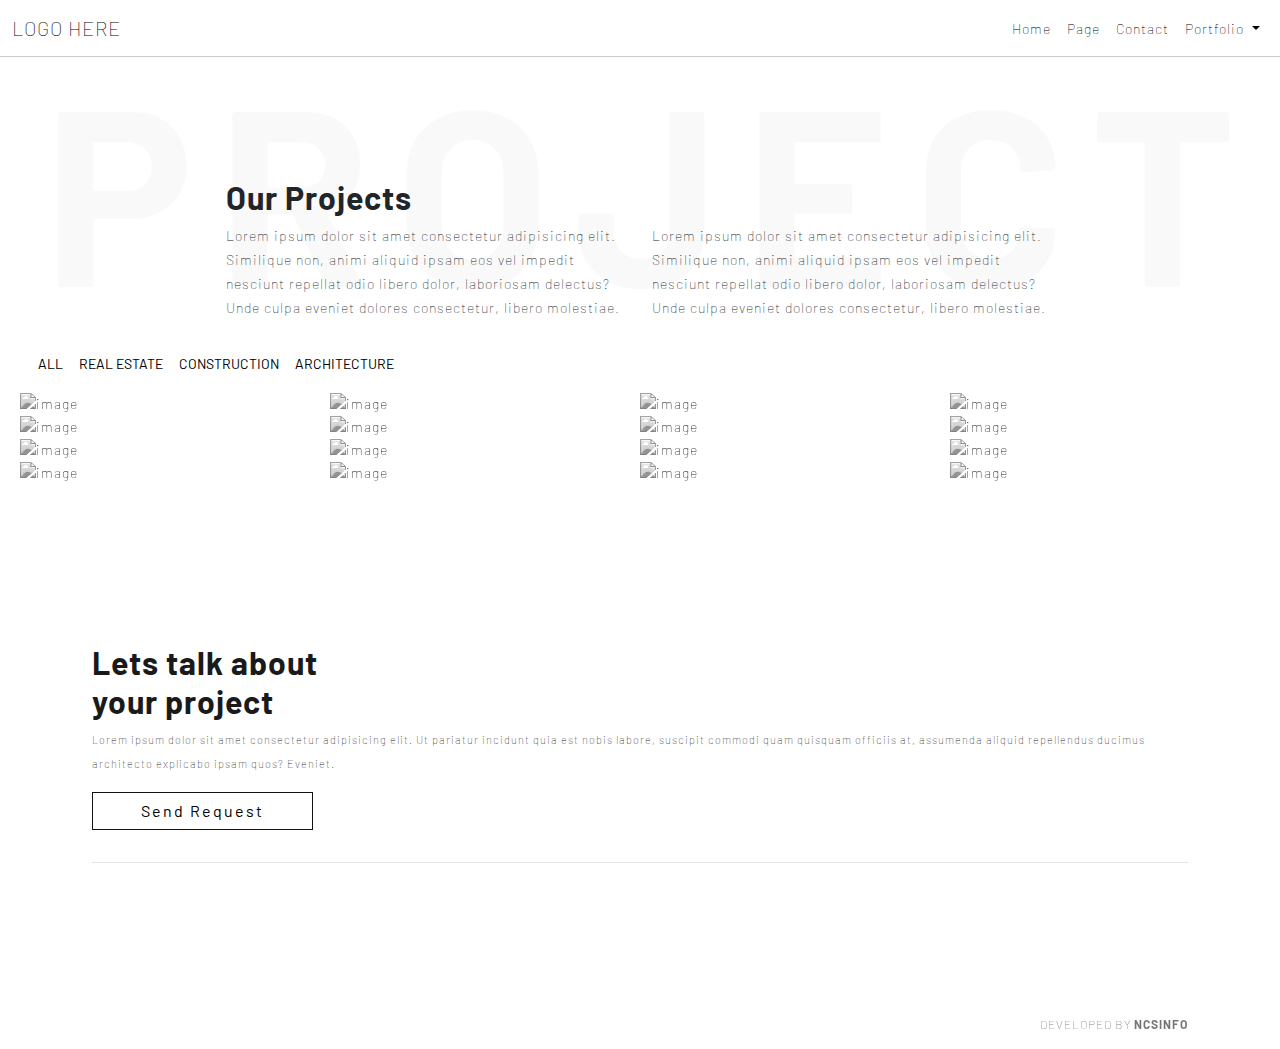
==== commit f56416d9: "added page gallery effects" ====
--- a/project/index.html
+++ b/project/index.html
@@ -122,16 +122,16 @@
           <div class="filter filter-basic">
             <div class="filter-nav">
               <button class=" filter-button" data-filter="">All</button>
-              <button class=" filter-button" data-filter="nature">Nature</button>
-              <button class=" filter-button" data-filter="food">Food</button>
+              <button class=" filter-button" data-filter="realestate">Real Estate</button>
+              <button class=" filter-button" data-filter="construction">Construction</button>
               <button class=" filter-button" data-filter="architecture">Architecture</button>
             </div>
             <div class="filter-gallery">
               <div class="row">
                 <div class="col-sm-6 col-md-4 col-lg-3 m-0 p-0">
-                  <div class="" data-category="nature">
-                    <div class="item-content gallery-item">
-                      <img src="https://mdbootstrap.com/img/Photos/Lightbox/Thumbnail/img%20(30).jpg" alt="image"
+                  <div class="" data-category="realestate">
+                    <div class="item-content gallery-item">
+                      <img src="https://images.unsplash.com/photo-1599809275671-b5942cabc7a2?ixid=MnwxMjA3fDB8MHxzZWFyY2h8Mnx8cmVhbCUyMGVzdGF0ZXxlbnwwfHwwfHw%3D&ixlib=rb-1.2.1&auto=format&fit=crop&w=800&q=60" alt="image"
                         class="img-fluid">
                       <div class="img-info-overlay">
                         <div class="img-info-header">My Name Is</div>
@@ -153,9 +153,9 @@
                   </div>
                 </div>
                 <div class="col-sm-6 col-md-4 col-lg-3 m-0 p-0">
-                  <div class="" data-category="food">
-                    <div class="item-content gallery-item">
-                      <img src="https://mdbootstrap.com/img/Photos/Lightbox/Thumbnail/img%20(42).jpg" alt="image"
+                  <div class="" data-category="construction">
+                    <div class="item-content gallery-item">
+                      <img src="https://images.unsplash.com/photo-1504917595217-d4dc5ebe6122?ixid=MnwxMjA3fDB8MHxzZWFyY2h8Mnx8Y29uc3RydWN0aW9ufGVufDB8fDB8fA%3D%3D&ixlib=rb-1.2.1&auto=format&fit=crop&w=800&q=60" alt="image"
                         class="img-fluid">
                       <div class="img-info-overlay">
                         <div class="img-info-header">My Name Is</div>
@@ -177,9 +177,9 @@
                   </div>
                 </div>
                 <div class="col-sm-6 col-md-4 col-lg-3 m-0 p-0">
-                  <div class="" data-category="nature">
-                    <div class="item-content gallery-item">
-                      <img src="https://mdbootstrap.com/img/Photos/Lightbox/Thumbnail/img%20(114).jpg" alt="image"
+                  <div class="" data-category="realestate">
+                    <div class="item-content gallery-item">
+                      <img src="https://images.unsplash.com/photo-1560448204-e02f11c3d0e2?ixid=MnwxMjA3fDB8MHxzZWFyY2h8M3x8cmVhbCUyMGVzdGF0ZXxlbnwwfHwwfHw%3D&ixlib=rb-1.2.1&auto=format&fit=crop&w=800&q=60" alt="image"
                         class="img-fluid">
                       <div class="img-info-overlay">
                         <div class="img-info-header">My Name Is</div>
@@ -213,21 +213,21 @@
                   </div>
                 </div>
                 <div class="col-sm-6 col-md-4 col-lg-3 m-0 p-0">
-                  <div class="" data-category="nature">
-                    <div class="item-content gallery-item">
-                      <img src="https://mdbootstrap.com/img/Photos/Lightbox/Thumbnail/img%20(115).jpg" alt="image"
-                        class="img-fluid">
-                      <div class="img-info-overlay">
-                        <div class="img-info-header">My Name Is</div>
-                        <div class="img-info-subheader">Position</div>
-                      </div>
-                    </div>
-                  </div>
-                </div>
-                <div class="col-sm-6 col-md-4 col-lg-3 m-0 p-0">
-                  <div class="" data-category="food">
-                    <div class="item-content gallery-item">
-                      <img src="https://mdbootstrap.com/img/Photos/Lightbox/Thumbnail/img%20(44).jpg" alt="image"
+                  <div class="" data-category="realestate">
+                    <div class="item-content gallery-item">
+                      <img src="https://images.unsplash.com/photo-1592595896551-12b371d546d5?ixid=MnwxMjA3fDB8MHxzZWFyY2h8MTR8fHJlYWwlMjBlc3RhdGV8ZW58MHx8MHx8&ixlib=rb-1.2.1&auto=format&fit=crop&w=800&q=60" alt="image"
+                        class="img-fluid">
+                      <div class="img-info-overlay">
+                        <div class="img-info-header">My Name Is</div>
+                        <div class="img-info-subheader">Position</div>
+                      </div>
+                    </div>
+                  </div>
+                </div>
+                <div class="col-sm-6 col-md-4 col-lg-3 m-0 p-0">
+                  <div class="" data-category="construction">
+                    <div class="item-content gallery-item">
+                      <img src="https://images.unsplash.com/photo-1591955506264-3f5a6834570a?ixid=MnwxMjA3fDB8MHxzZWFyY2h8MTF8fGNvbnN0cnVjdGlvbnxlbnwwfHwwfHw%3D&ixlib=rb-1.2.1&auto=format&fit=crop&w=800&q=60" alt="image"
                         class="img-fluid">
                       <div class="img-info-overlay">
                         <div class="img-info-header">My Name Is</div>
@@ -249,45 +249,45 @@
                   </div>
                 </div>
                 <div class="col-sm-6 col-md-4 col-lg-3 m-0 p-0">
-                  <div class="" data-category="food">
-                    <div class="item-content gallery-item">
-                      <img src="https://mdbootstrap.com/img/Photos/Lightbox/Thumbnail/img%20(45).jpg" alt="image"
-                        class="img-fluid">
-                      <div class="img-info-overlay">
-                        <div class="img-info-header">My Name Is</div>
-                        <div class="img-info-subheader">Position</div>
-                      </div>
-                    </div>
-                  </div>
-                </div>
-                <div class="col-sm-6 col-md-4 col-lg-3 m-0 p-0">
-                  <div class="" data-category="food">
-                    <div class="item-content gallery-item">
-                      <img src="https://mdbootstrap.com/img/Photos/Lightbox/Thumbnail/img%20(46).jpg" alt="image"
-                        class="img-fluid">
-                      <div class="img-info-overlay">
-                        <div class="img-info-header">My Name Is</div>
-                        <div class="img-info-subheader">Position</div>
-                      </div>
-                    </div>
-                  </div>
-                </div>
-                <div class="col-sm-6 col-md-4 col-lg-3 m-0 p-0">
-                  <div class="" data-category="food">
-                    <div class="item-content gallery-item">
-                      <img src="https://mdbootstrap.com/img/Photos/Lightbox/Thumbnail/img%20(47).jpg" alt="image"
-                        class="img-fluid">
-                      <div class="img-info-overlay">
-                        <div class="img-info-header">My Name Is</div>
-                        <div class="img-info-subheader">Position</div>
-                      </div>
-                    </div>
-                  </div>
-                </div>
-                <div class="col-sm-6 col-md-4 col-lg-3 m-0 p-0">
-                  <div class="" data-category="nature">
-                    <div class="item-content gallery-item">
-                      <img src="https://mdbootstrap.com/img/Photos/Lightbox/Thumbnail/img%20(111).jpg" alt="image"
+                  <div class="" data-category="construction">
+                    <div class="item-content gallery-item">
+                      <img src="https://images.unsplash.com/photo-1589939705384-5185137a7f0f?ixid=MnwxMjA3fDB8MHxzZWFyY2h8Mjh8fGNvbnN0cnVjdGlvbnxlbnwwfHwwfHw%3D&ixlib=rb-1.2.1&auto=format&fit=crop&w=800&q=60" alt="image"
+                        class="img-fluid">
+                      <div class="img-info-overlay">
+                        <div class="img-info-header">My Name Is</div>
+                        <div class="img-info-subheader">Position</div>
+                      </div>
+                    </div>
+                  </div>
+                </div>
+                <div class="col-sm-6 col-md-4 col-lg-3 m-0 p-0">
+                  <div class="" data-category="construction">
+                    <div class="item-content gallery-item">
+                      <img src="https://images.unsplash.com/photo-1587582423116-ec07293f0395?ixid=MnwxMjA3fDB8MHxzZWFyY2h8MzR8fGNvbnN0cnVjdGlvbnxlbnwwfHwwfHw%3D&ixlib=rb-1.2.1&auto=format&fit=crop&w=800&q=60" alt="image"
+                        class="img-fluid">
+                      <div class="img-info-overlay">
+                        <div class="img-info-header">My Name Is</div>
+                        <div class="img-info-subheader">Position</div>
+                      </div>
+                    </div>
+                  </div>
+                </div>
+                <div class="col-sm-6 col-md-4 col-lg-3 m-0 p-0">
+                  <div class="" data-category="construction">
+                    <div class="item-content gallery-item">
+                      <img src="https://images.unsplash.com/photo-1465829235810-1f912537f253?ixid=MnwxMjA3fDB8MHxzZWFyY2h8NDR8fGNvbnN0cnVjdGlvbnxlbnwwfHwwfHw%3D&ixlib=rb-1.2.1&auto=format&fit=crop&w=800&q=60" alt="image"
+                        class="img-fluid">
+                      <div class="img-info-overlay">
+                        <div class="img-info-header">My Name Is</div>
+                        <div class="img-info-subheader">Position</div>
+                      </div>
+                    </div>
+                  </div>
+                </div>
+                <div class="col-sm-6 col-md-4 col-lg-3 m-0 p-0">
+                  <div class="" data-category="realestate">
+                    <div class="item-content gallery-item">
+                      <img src="https://images.unsplash.com/photo-1560185127-6ed189bf02f4?ixid=MnwxMjA3fDB8MHxzZWFyY2h8MTh8fHJlYWwlMjBlc3RhdGV8ZW58MHx8MHx8&ixlib=rb-1.2.1&auto=format&fit=crop&w=800&q=60" alt="image"
                         class="img-fluid">
                       <div class="img-info-overlay">
                         <div class="img-info-header">My Name Is</div>
@@ -309,9 +309,9 @@
                   </div>
                 </div>
                 <div class="col-sm-6 col-md-4 col-lg-3 m-0 p-0">
-                  <div class="" data-category="nature">
-                    <div class="item-content gallery-item">
-                      <img src="https://mdbootstrap.com/img/Photos/Lightbox/Thumbnail/img%20(112).jpg" alt="image"
+                  <div class="" data-category="realestate">
+                    <div class="item-content gallery-item">
+                      <img src="https://images.unsplash.com/photo-1556912173-3bb406ef7e77?ixid=MnwxMjA3fDB8MHxzZWFyY2h8MjV8fHJlYWwlMjBlc3RhdGV8ZW58MHx8MHx8&ixlib=rb-1.2.1&auto=format&fit=crop&w=800&q=60" alt="image"
                         class="img-fluid">
                       <div class="img-info-overlay">
                         <div class="img-info-header">My Name Is</div>
--- a/css/style.css
+++ b/css/style.css
@@ -931,11 +931,6 @@
 
 button:focus {
   outline: 0 !important;
-}
-
-img {
-  -webkit-filter: grayscale(90%);
-          filter: grayscale(90%);
 }
 
 @media screen and (max-height: 450px) {
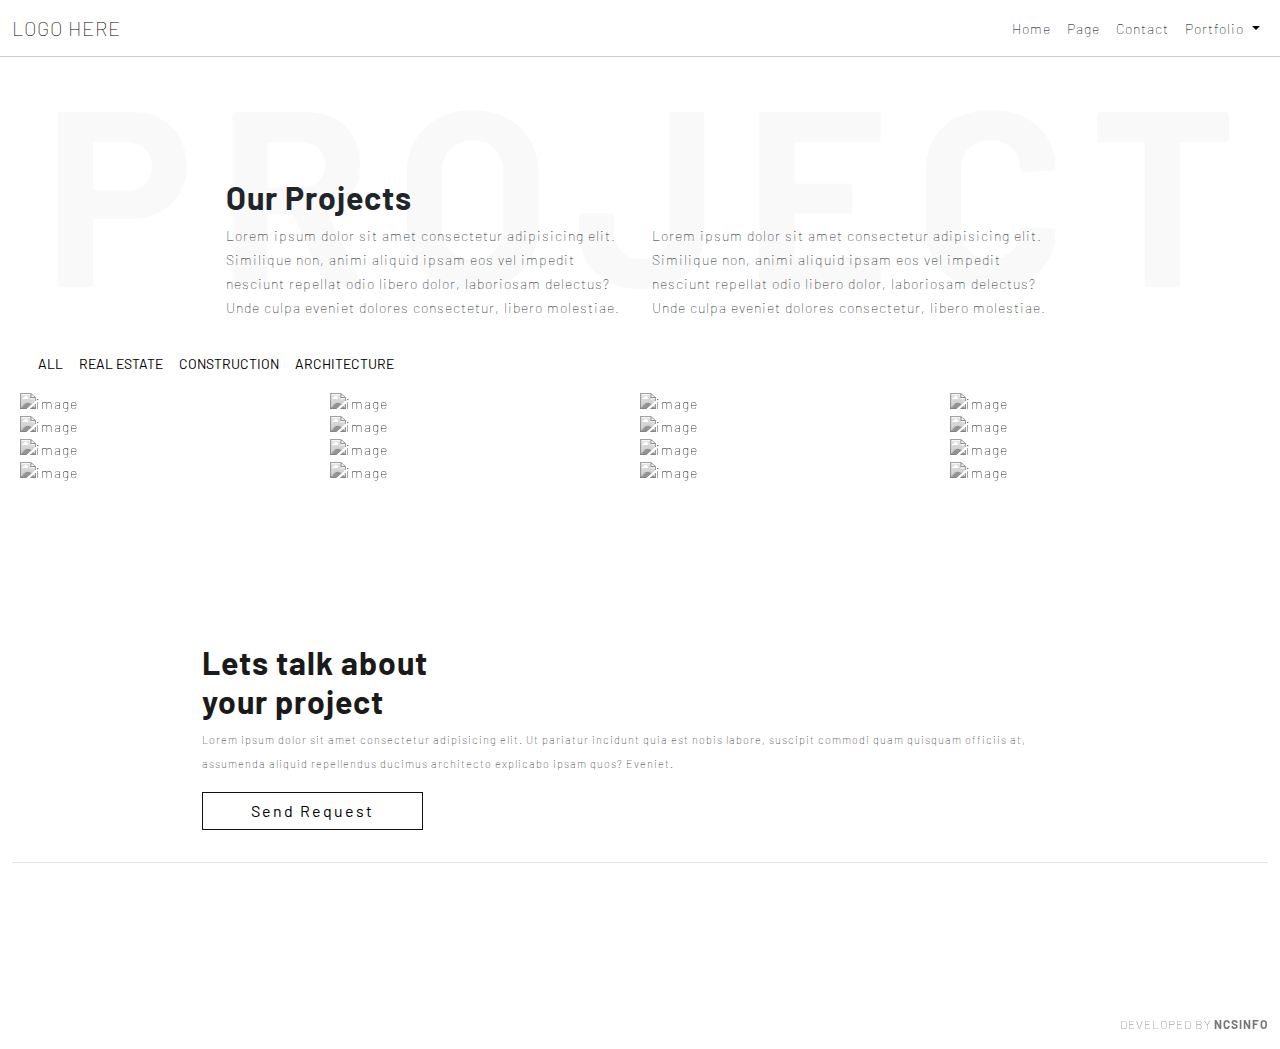
==== commit 27834c1b: "added page gallery effects" ====
--- a/project/index.html
+++ b/project/index.html
@@ -328,18 +328,17 @@
     </div>
 
     <div class="page-footer">
-      <div class="container-fluid">
+      <div class="container">
         <div class="row">
           <div class="col md-12">
             <h2 class="wow fadeInUp">Lets talk about <br>your project</h2>
-            <p class="wow fadeInUp">Lorem ipsum dolor sit amet consectetur adipisicing elit. Ut pariatur incidunt quia
-              est nobis labore, suscipit commodi quam quisquam officiis at, assumenda aliquid repellendus ducimus
-              architecto explicabo ipsam quos? Eveniet.</p>
+            <p class="wow fadeInUp">Lorem ipsum dolor sit amet consectetur adipisicing elit. Ut pariatur incidunt quia est nobis labore, suscipit commodi quam quisquam officiis at, assumenda aliquid repellendus ducimus architecto explicabo ipsam quos? Eveniet.</p>
 
             <button class="btn btn-empire">Send Request</button>
           </div>
-
-        </div>
+        </div>
+     </div>
+     <div class="container-fluid">
         <div class="row">
           <div class="col-md-12">
             <div class="footer-link">
@@ -349,18 +348,16 @@
               </ul>
             </div>
             <div class="footer-copy">
-              <div class="footer-address wow fadeInUp">
-                <p>Lorem ipsum dolor sit amet consectetur adipisicing elit. Distinctio sapiente adipisci nulla ex
-                  voluptas expedita tempore illo ad, molestias, aspernatur ea alias iusto incidunt eaque nostrum, minima
-                  vitae! Doloribus, dolores.</p>
-                <div class="copyright">
-                  COPYRIGHT 2021. ALL RIGHTS RESERVED
-                </div>
+            <div class="footer-address wow fadeInUp">
+              <p>Lorem ipsum dolor sit amet consectetur adipisicing elit. Distinctio sapiente adipisci nulla ex voluptas expedita tempore illo ad, molestias, aspernatur ea alias iusto incidunt eaque nostrum, minima vitae! Doloribus, dolores.</p>
+              <div class="copyright">
+                COPYRIGHT 2021. ALL RIGHTS RESERVED
               </div>
-              <div class="footer-dev">Developed By<span> NCSINFO</span></div>
-            </div>
-          </div>
-
+            </div>
+            <div class="footer-dev">Developed By<span> NCSINFO</span></div>
+          </div>
+          </div>
+         
         </div>
       </div>
     </div>
--- a/css/style.css
+++ b/css/style.css
@@ -521,7 +521,7 @@
 .page-footer {
   background-color: white;
   color: #1a1a1a;
-  padding: 5rem 2rem 1rem 2rem;
+  padding: 2rem 2rem 1rem 2rem;
   font-size: 11px;
 }
 
@@ -651,7 +651,10 @@
     width: 70%;
   }
   .page-footer {
-    padding: 5rem 5rem 1rem 5rem;
+    padding: 5rem 0 1rem 0;
+  }
+  .page-footer .footer-link .footer-lists {
+    display: inline-block !important;
   }
   .page-footer .footer-copy {
     display: -webkit-box;
@@ -1246,10 +1249,6 @@
 /**
 * Image Compare
 */
-.juxtapose img {
-  width: 100%;
-}
-
 /**
 *   Gallery Filter
 */
